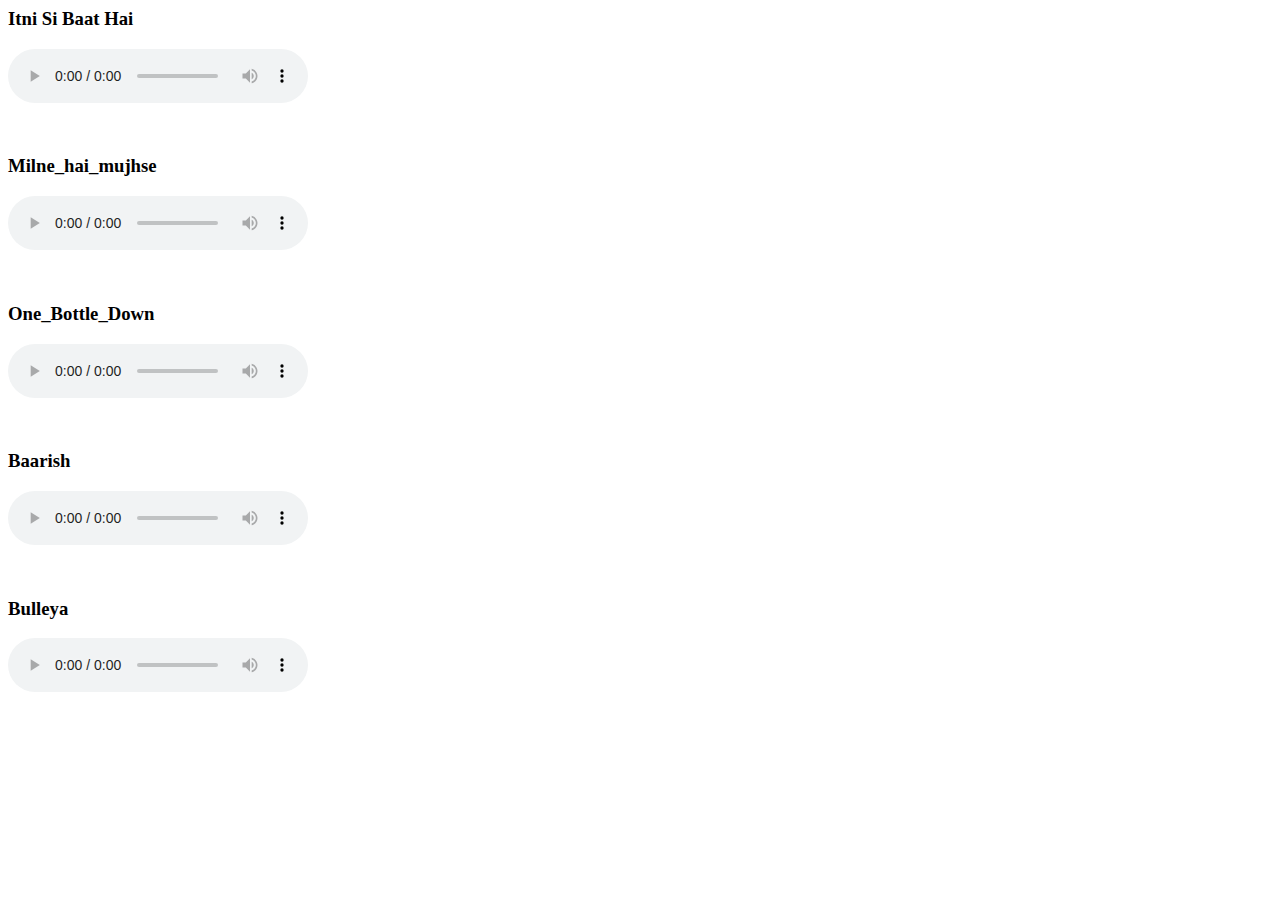
==== a1.html @ 80ad0f1b "Add files via upload" ====
<html>
<body>

<title> MP3 </title>


<p>
<h3>Itni Si Baat Hai</h3>
<audio controls>
  <source src="Itni Si Baat Hai.mp3" type="audio/mpeg">
</audio>
</p></br>
<p>
<h3>Milne_hai_mujhse</h3>
<audio controls>
  <source src="Milne_hai_mujhse.mp4" type="audio/mpeg">
</audio>
</p></br>
<p>
<h3>One_Bottle_Down</h3>
<audio controls>
  <source src="One_Bottle_Down.mp4" type="audio/mpeg">
</audio>
</p></br>
<p>
<h3>Baarish</h3>
<audio controls>
  <source src="Baarish.mp3" type="audio/mpeg">
</audio>
</p></br>
<p>
<h3>Bulleya</h3>
<audio controls>
  <source src="Bulleya.mp3" type="audio/mpeg">
</audio>
</p></br>






</body>
</html>
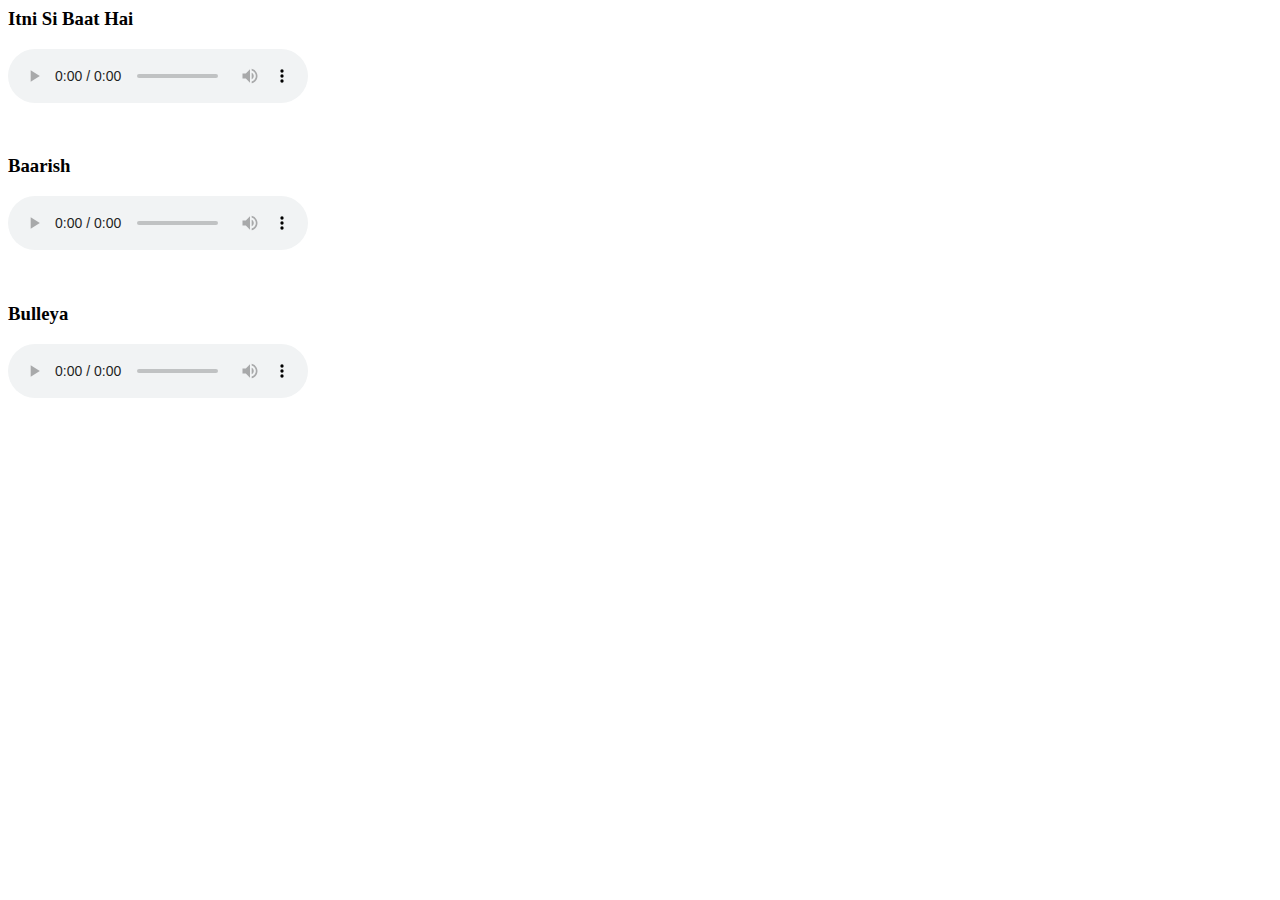
==== commit 7a2a0abb: "Update a1.html" ====
--- a/a1.html
+++ b/a1.html
@@ -8,18 +8,6 @@
 <h3>Itni Si Baat Hai</h3>
 <audio controls>
   <source src="Itni Si Baat Hai.mp3" type="audio/mpeg">
-</audio>
-</p></br>
-<p>
-<h3>Milne_hai_mujhse</h3>
-<audio controls>
-  <source src="Milne_hai_mujhse.mp4" type="audio/mpeg">
-</audio>
-</p></br>
-<p>
-<h3>One_Bottle_Down</h3>
-<audio controls>
-  <source src="One_Bottle_Down.mp4" type="audio/mpeg">
 </audio>
 </p></br>
 <p>
@@ -41,4 +29,4 @@
 
 
 </body>
-</html>+</html>
